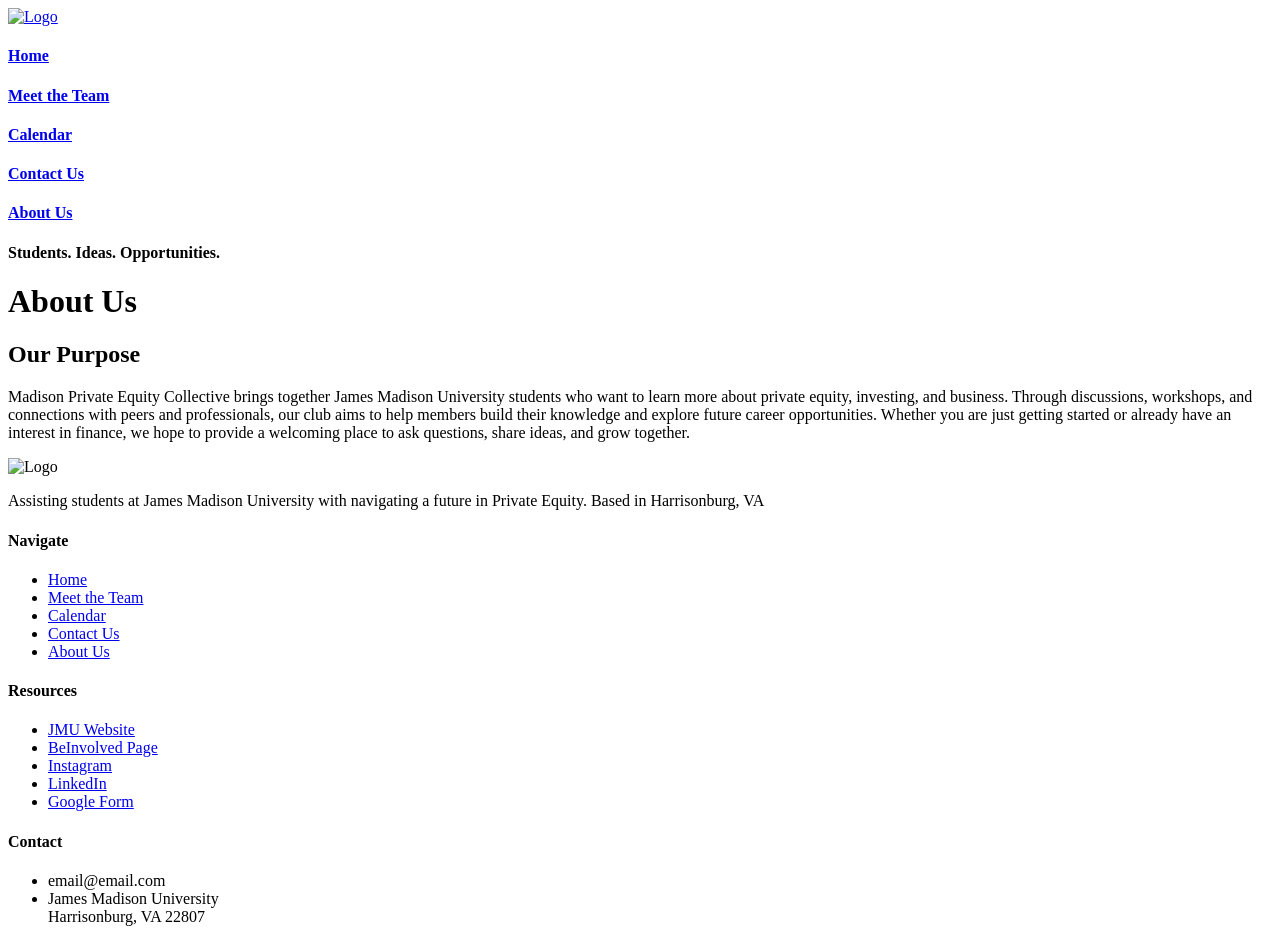
==== about.html @ 4098675a "Add files via upload" ====
<!DOCTYPE html>
<html lang="en">
<head>
    <meta charset="UTF-8">
    <meta name="viewport" content="width=device-width, initial-scale=1.0">
    <title>About Us</title>
    <link rel="stylesheet" href="style/header.css">
    <link rel="stylesheet" href="style/footer.css">
    <link rel="stylesheet" href="style/about_body.css">
</head>
<body>
    <header>
        <a href="index.html"><img src="images/mpec.png" height=80px alt="Logo"></a>
        <div class="links">
            <a href="index.html"><h4>Home</h4></a>
            <div></div>
            <a href="team.html"><h4>Meet the Team</h4></a>
            <div></div>
            <a href="calendar.html"><h4>Calendar</h4></a>
            <div></div>
            <a href="contact.html"><h4>Contact Us</h4></a>
            <div></div>
            <a href="about.html"><h4>About Us</h4></a>
        </div>
    </header>
    <main class="about-page">
        <div class="about-title">
            <h4>Students. Ideas. Opportunities.</h4>
            <h1>About Us</h1>
        </div>
        <div class="about-purpose">
            <h2>Our Purpose</h2>
            <p>Madison Private Equity Collective brings together James Madison University students who want to learn more about private equity, investing, and business. Through discussions, workshops, and connections with peers and professionals, our club aims to help members build their knowledge and explore future career opportunities. Whether you are just getting started or already have an interest in finance, we hope to provide a welcoming place to ask questions, share ideas, and grow together.</p>
        </div>
    </main>
    <footer>
        <div class="mpec">
            <img src="images/mpec.png" alt="Logo">
            <p>Assisting students at James Madison University with navigating a future in Private Equity. Based in Harrisonburg, VA</p>
        </div>

        <div class="nav">
            <h4>Navigate</h4>
            <ul>
                <li><a href="index.html">Home</a></li>
                <li><a href="team.html">Meet the Team</a></li>
                <li><a href="calendar.html">Calendar</a></li>
                <li><a href="contact.html">Contact Us</a></li>
                <li><a href="about.html">About Us</a></li>
            </ul>
        </div>

        <div class="res">
        <h4>Resources</h4>
            <ul>
                <li><a href="https://www.jmu.edu/index.shtml">JMU Website</a></li>
                <li><a href="https://beinvolved.jmu.edu/feeds?type=club&type_id=74040&tab=about">BeInvolved Page</a></li>
                <li><a href="https://www.instagram.com/madisonprivateequitycollective/">Instagram</a></li>
                <li><a href="https://www.linkedin.com/company/madison-private-equity-collective/">LinkedIn</a></li>
                <li><a href="https://docs.google.com/forms/d/e/1FAIpQLSdvsYQtscABuTjUplhfwosCM-7SsGoZMbuJkFDUd7Hyd3Ss5A/viewform">Google Form</a></li>
            </ul>
        </div>

        <div class="con">
            <h4>Contact</h4>
            <ul>
                <li>email@email.com</li>
                <li>James Madison University<br>Harrisonburg, VA 22807</li>
            </ul>
        </div>
    </footer>
</body>
</html>
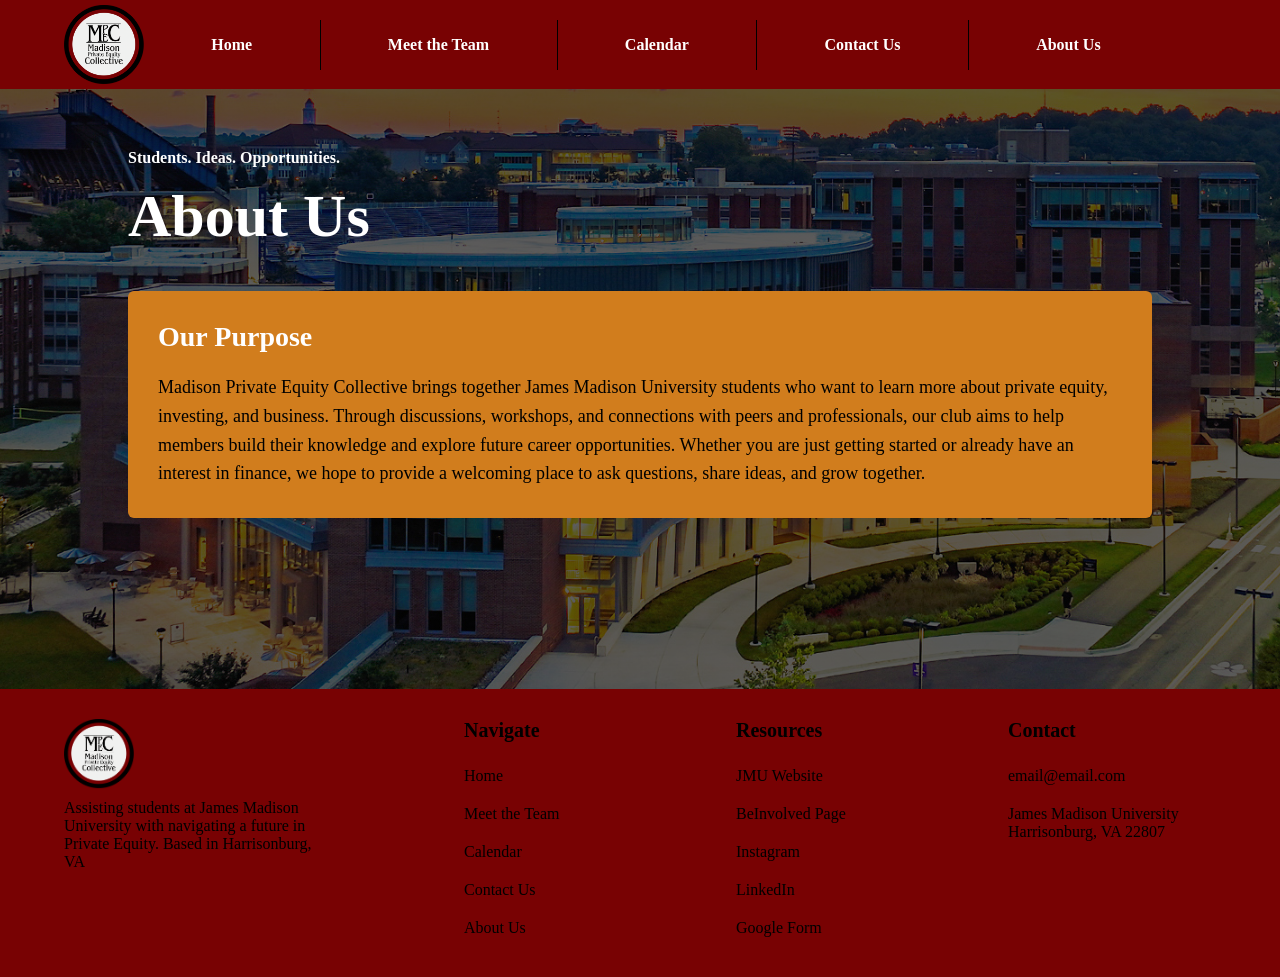
==== commit 3629fb36: "Refactor about.html with comments and formatting Updated the about.html file with proper HTML format" ====
--- a/about.html
+++ b/about.html
@@ -9,6 +9,7 @@
     <link rel="stylesheet" href="style/about_body.css">
 </head>
 <body>
+    <!-- The header/nav bar with buttons, this appears on all pages-->
     <header>
         <a href="index.html"><img src="images/mpec.png" height=80px alt="Logo"></a>
         <div class="links">
@@ -23,6 +24,7 @@
             <a href="about.html"><h4>About Us</h4></a>
         </div>
     </header>
+    <!-- Main body of the about page -->
     <main class="about-page">
         <div class="about-title">
             <h4>Students. Ideas. Opportunities.</h4>
@@ -33,12 +35,13 @@
             <p>Madison Private Equity Collective brings together James Madison University students who want to learn more about private equity, investing, and business. Through discussions, workshops, and connections with peers and professionals, our club aims to help members build their knowledge and explore future career opportunities. Whether you are just getting started or already have an interest in finance, we hope to provide a welcoming place to ask questions, share ideas, and grow together.</p>
         </div>
     </main>
+    <!-- Footer, this appears on all pages-->
     <footer>
         <div class="mpec">
             <img src="images/mpec.png" alt="Logo">
             <p>Assisting students at James Madison University with navigating a future in Private Equity. Based in Harrisonburg, VA</p>
         </div>
-
+        <!-- Buttons with the same function as the navbar-->
         <div class="nav">
             <h4>Navigate</h4>
             <ul>
@@ -49,7 +52,7 @@
                 <li><a href="about.html">About Us</a></li>
             </ul>
         </div>
-
+        <!-- Buttons with external links-->
         <div class="res">
         <h4>Resources</h4>
             <ul>
@@ -60,7 +63,7 @@
                 <li><a href="https://docs.google.com/forms/d/e/1FAIpQLSdvsYQtscABuTjUplhfwosCM-7SsGoZMbuJkFDUd7Hyd3Ss5A/viewform">Google Form</a></li>
             </ul>
         </div>
-
+        <!-- Contact Info-->
         <div class="con">
             <h4>Contact</h4>
             <ul>
@@ -70,4 +73,4 @@
         </div>
     </footer>
 </body>
-</html>+</html>
--- a/style/header.css
+++ b/style/header.css
@@ -0,0 +1,38 @@
+*{
+    margin: 0;
+}
+header{
+    display: flex;
+    background-color: #780203;
+    position: sticky;
+    top: 0;
+    left: 0;
+    width: 100%;
+    z-index: 1000;
+}
+header > a{
+    padding-left: 5%;
+    padding-top: 5px;
+}
+.links {
+    display: flex;
+    justify-content: space-evenly;
+    align-self: center;
+    width: 80%;
+}
+.links a{
+    font-size: 16px;
+    font-family: Georgia, 'Times New Roman', Times, serif;
+    color: white;
+    text-decoration: none;
+    align-self: center;
+    transition: font-size 0.2s ease-in-out;
+}
+.links div{
+    width: 1px;
+    height: 50px;
+    background-color: black;
+}
+.links a:hover{
+    font-size: 20px;
+}
--- a/style/footer.css
+++ b/style/footer.css
@@ -0,0 +1,57 @@
+footer{
+    display: flex;
+    background-color: #780203; 
+}
+
+footer a{
+    text-decoration: none;
+    color: black;
+}
+footer ul{
+    list-style-type: none;
+    padding: 0;
+    margin: 0;
+}
+footer li{
+    padding-top: 10px;
+    padding-bottom: 10px;
+}
+footer h4{
+    font-size: 20px;
+    padding-bottom: 15px;
+}
+.mpec{
+    display: flex;
+    flex-direction: column;
+    width: 25%;
+    padding-right: 10%;
+    padding-left: 5%;
+    padding-top: 30px;
+    padding-bottom: 30px;
+}
+.mpec img{
+    padding-bottom: 10px;
+    height: 70px;
+    width: 70px;
+}
+.nav{
+    display: flex;
+    flex-direction: column;
+    width: 25%;
+    padding-top: 30px;
+    padding-bottom: 30px;
+}
+.res{
+    display: flex;
+    flex-direction: column;
+    width: 25%;
+    padding-top: 30px;
+    padding-bottom: 30px;
+}
+.con{
+    display: flex;
+    flex-direction: column;
+    width: 25%;
+    padding-top: 30px;
+    padding-bottom: 30px;
+}
--- a/style/about_body.css
+++ b/style/about_body.css
@@ -0,0 +1,47 @@
+.about-page{
+    min-height: 600px;
+    padding: 60px 10%;
+    box-sizing: border-box;
+    background-color: #302923;
+    background-image:
+        linear-gradient(rgba(0, 0, 0, 0.5), rgba(0, 0, 0, 0.5)),
+        url("../images/cob.jpg");
+    background-size: cover;
+    background-position: center;
+    color: white;
+}
+.about-title{
+    margin-bottom: 40px;
+}
+.about-title h4{
+    margin-bottom: 15px;
+}
+.about-title h1{
+    font-size: 60px;
+}
+.about-purpose{
+    padding: 30px;
+    background-color: rgb(209, 125, 29);
+    border-radius: 6px;
+}
+.about-purpose h2{
+    font-size: 28px;
+    margin-bottom: 20px;
+}
+.about-purpose p{
+    font-size: 18px;
+    line-height: 1.6;
+    color: black;
+}
+/* This is the media querie for the different browser/screen sizes. */
+@media (max-width: 700px){
+    .about-page{
+        padding: 45px 7%;
+    }
+    .about-title h1{
+        font-size: 42px;
+    }
+    .about-purpose{
+        padding: 20px;
+    }
+}
